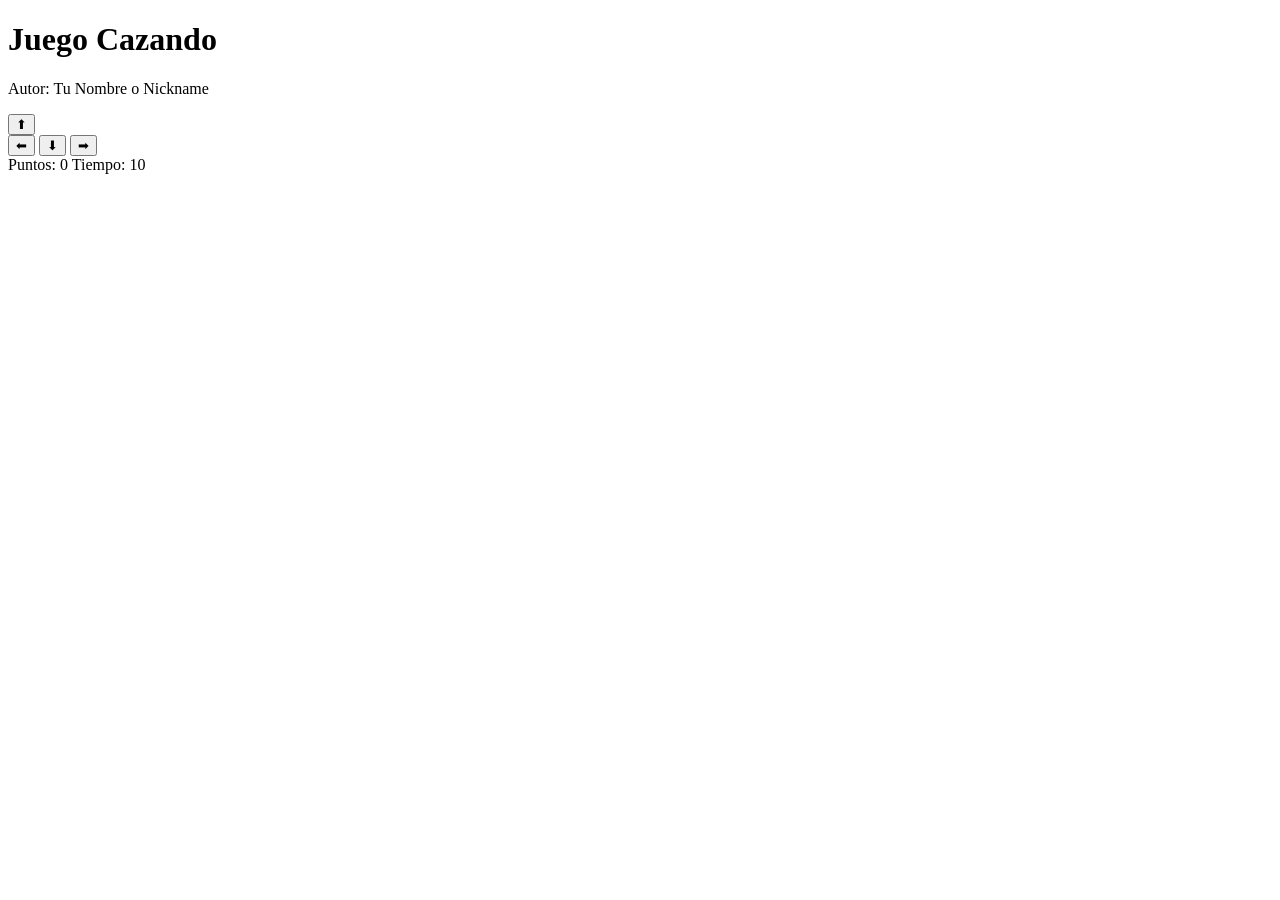
==== cazando.html @ e90249ba "archivos base con hoja de estilos referenciada" ====
<!DOCTYPE html>
<html>
  <head>
    <title>Juego Cazando</title>
    <link rel="stylesheet" href="cazando.css"/>
  </head>
  <body>

    <h1>Juego Cazando</h1>
    <p>Autor: Tu Nombre o Nickname</p>
    <div class="controles">
      <button>⬆</button>
      <br>
      <button>⬅</button>
      <button>⬇</button>
      <button>➡</button>
    </div>
    <div class="panel">
      <span>Puntos: <span id="puntos">0</span></span>
      <span>Tiempo: <span id="tiempo">10</span></span>
    </div>
    <p id="mensaje"></p>
    <script src="cazando.js"></script>
  </body>
</html>
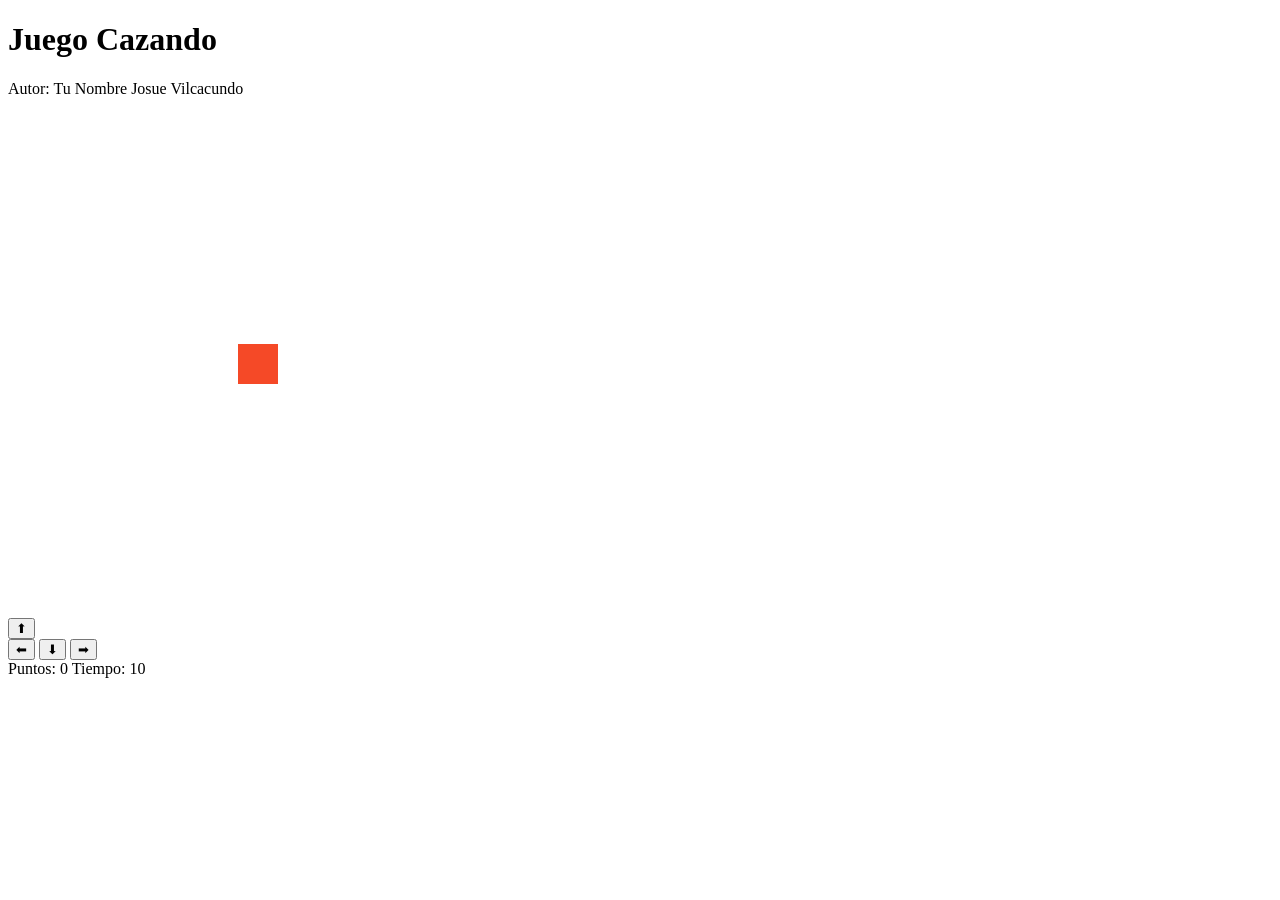
==== commit 2cd50086: "canva referenciado,funcion graficarGato referenciada" ====
--- a/cazando.html
+++ b/cazando.html
@@ -4,10 +4,11 @@
     <title>Juego Cazando</title>
     <link rel="stylesheet" href="cazando.css"/>
   </head>
-  <body>
+  <body onload="graficarGato()">
 
     <h1>Juego Cazando</h1>
-    <p>Autor: Tu Nombre o Nickname</p>
+    <p>Autor: Tu Nombre Josue Vilcacundo</p>
+    <canvas id="areaJuego" width="500" height="500"></canvas>
     <div class="controles">
       <button>⬆</button>
       <br>
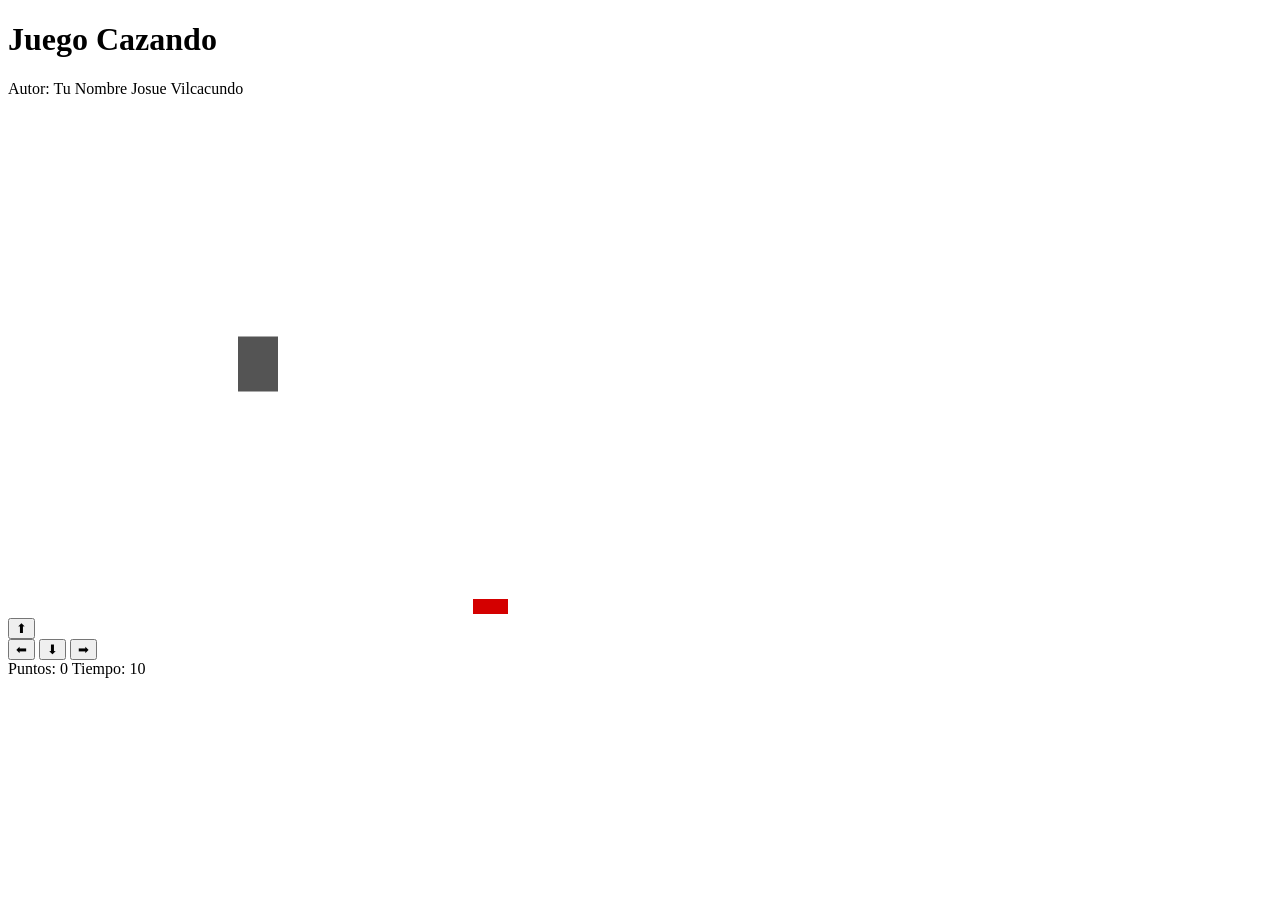
==== commit 7b2b0195: "Funcion: graficarGato,Funcion: graficarComida,Funcion: iniciarJuego, funcionan correctamente" ====
--- a/cazando.html
+++ b/cazando.html
@@ -4,7 +4,7 @@
     <title>Juego Cazando</title>
     <link rel="stylesheet" href="cazando.css"/>
   </head>
-  <body onload="graficarGato()">
+  <body onload="iniciarJuego()">
 
     <h1>Juego Cazando</h1>
     <p>Autor: Tu Nombre Josue Vilcacundo</p>
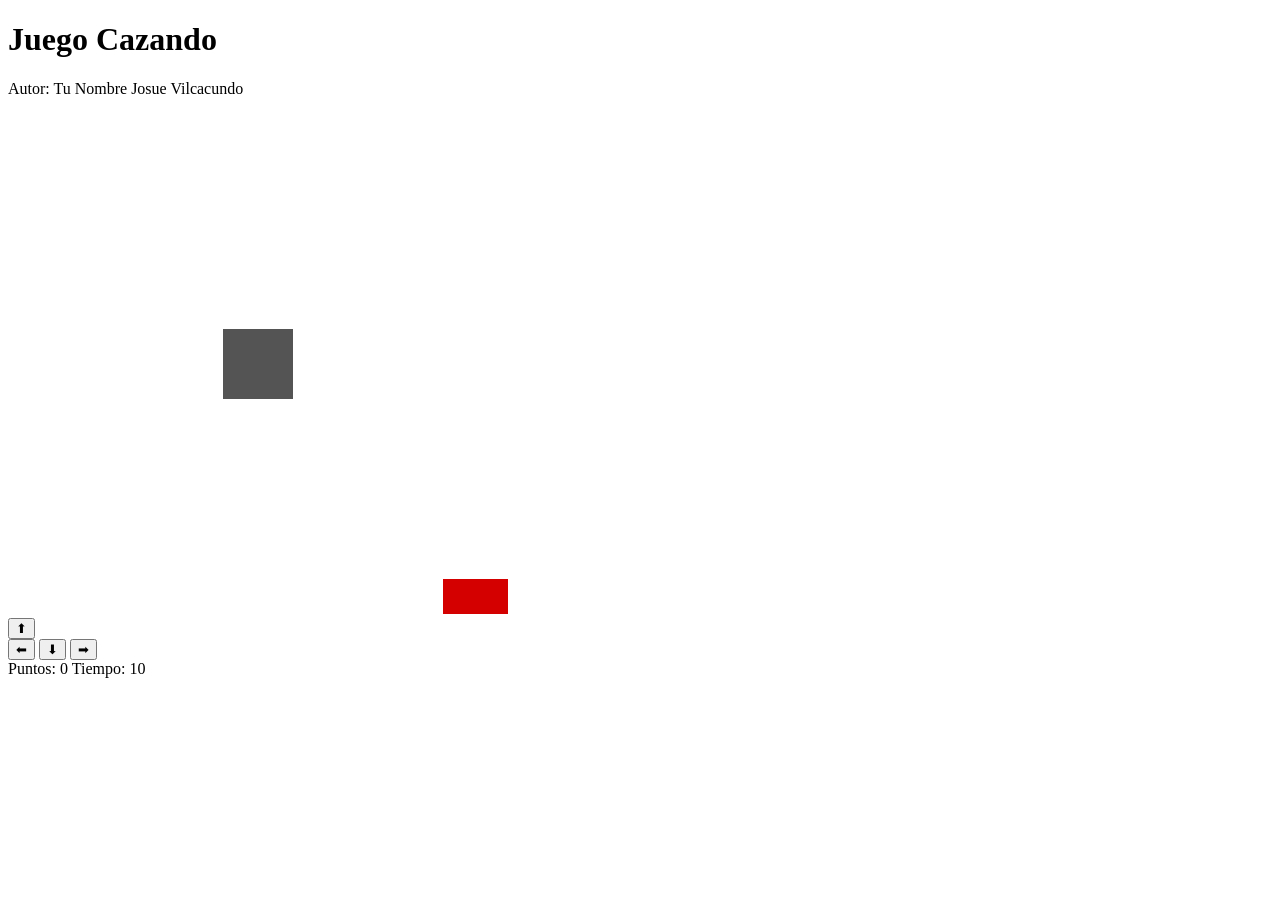
==== commit 396cbdf1: "Posicion aleatorio funcionando despues de: detectarColision" ====
--- a/cazando.html
+++ b/cazando.html
@@ -10,11 +10,11 @@
     <p>Autor: Tu Nombre Josue Vilcacundo</p>
     <canvas id="areaJuego" width="500" height="500"></canvas>
     <div class="controles">
-      <button>⬆</button>
+      <button onclick="moverArriba()">⬆</button>
       <br>
-      <button>⬅</button>
-      <button>⬇</button>
-      <button>➡</button>
+      <button onclick="moverIzquierda()">⬅</button>
+      <button onclick="moverAbajo()">⬇</button>
+      <button onclick="moverDerecha()">➡</button>
     </div>
     <div class="panel">
       <span>Puntos: <span id="puntos">0</span></span>
@@ -22,5 +22,6 @@
     </div>
     <p id="mensaje"></p>
     <script src="cazando.js"></script>
+    <script src="utils.js"></script>
   </body>
 </html>
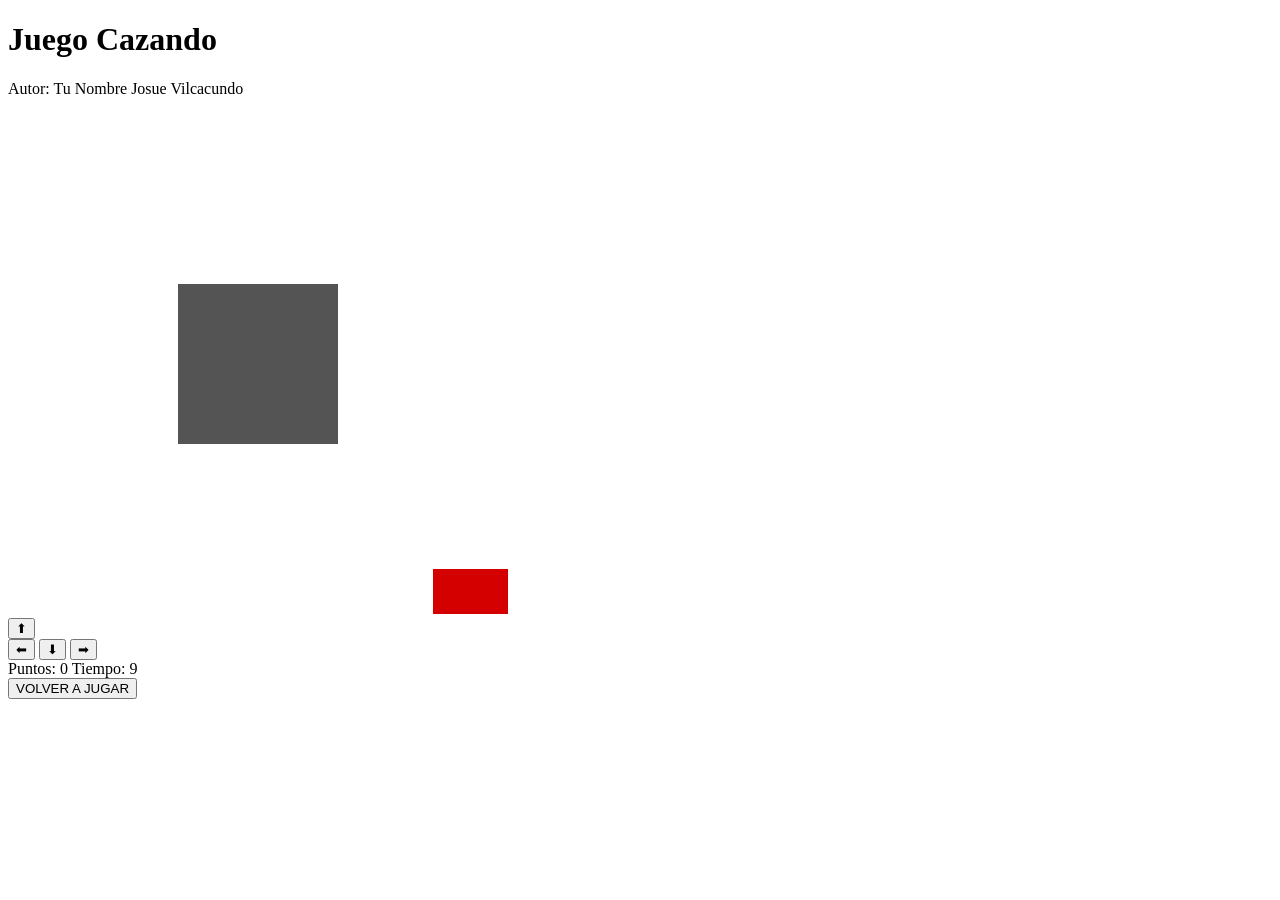
==== commit 5fcc9bad: "Reinicar funciona, reinicia variables tiempo puntaje, posiciones" ====
--- a/cazando.html
+++ b/cazando.html
@@ -20,6 +20,9 @@
       <span>Puntos: <span id="puntos">0</span></span>
       <span>Tiempo: <span id="tiempo">10</span></span>
     </div>
+    <div class="reinicio">
+      <button onclick="reiniciar()">VOLVER A JUGAR</button>
+    </div>
     <p id="mensaje"></p>
     <script src="cazando.js"></script>
     <script src="utils.js"></script>
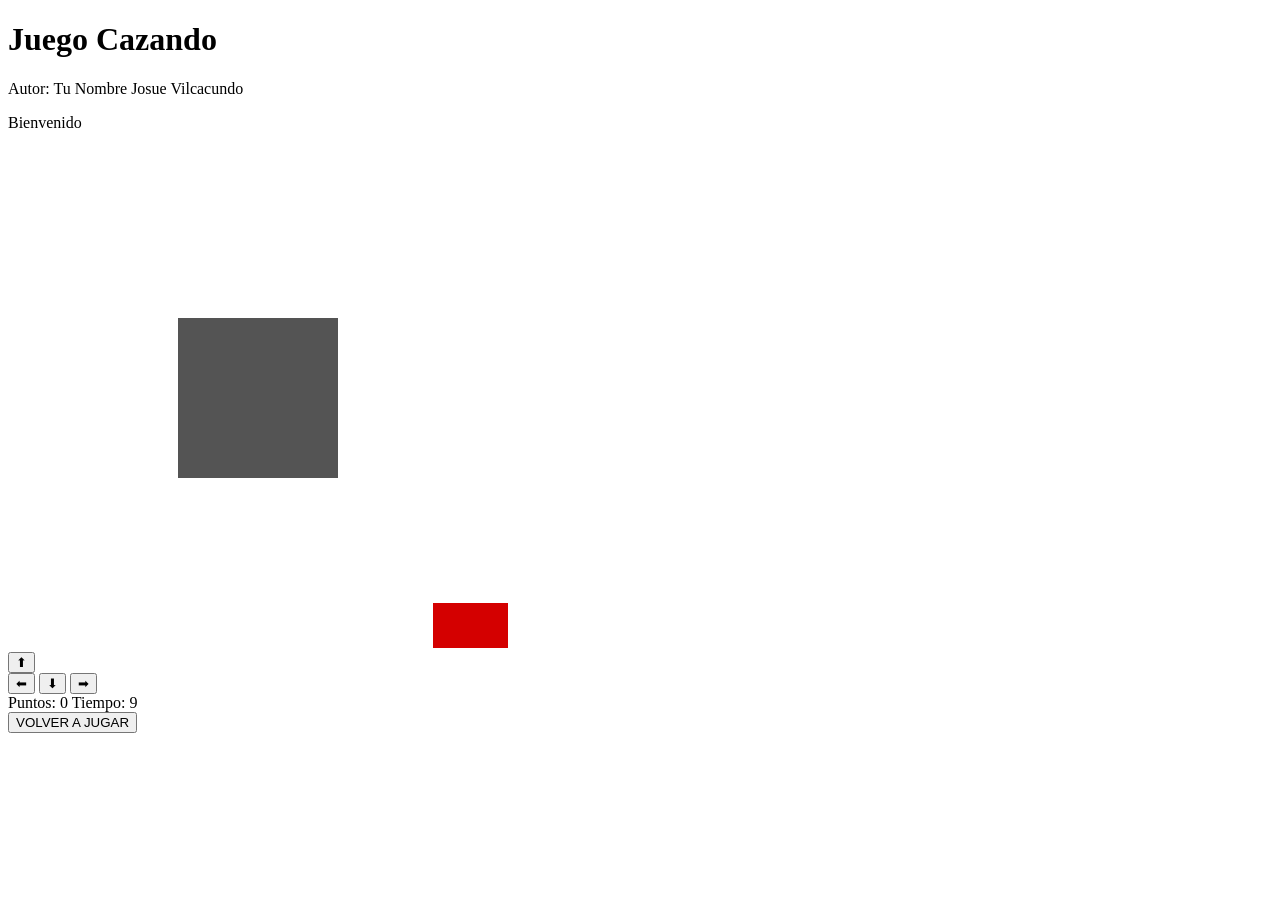
==== commit a305cf69: "prueba.. vercel" ====
--- a/cazando.html
+++ b/cazando.html
@@ -8,6 +8,7 @@
 
     <h1>Juego Cazando</h1>
     <p>Autor: Tu Nombre Josue Vilcacundo</p>
+    <P>Bienvenido</P>
     <canvas id="areaJuego" width="500" height="500"></canvas>
     <div class="controles">
       <button onclick="moverArriba()">⬆</button>
